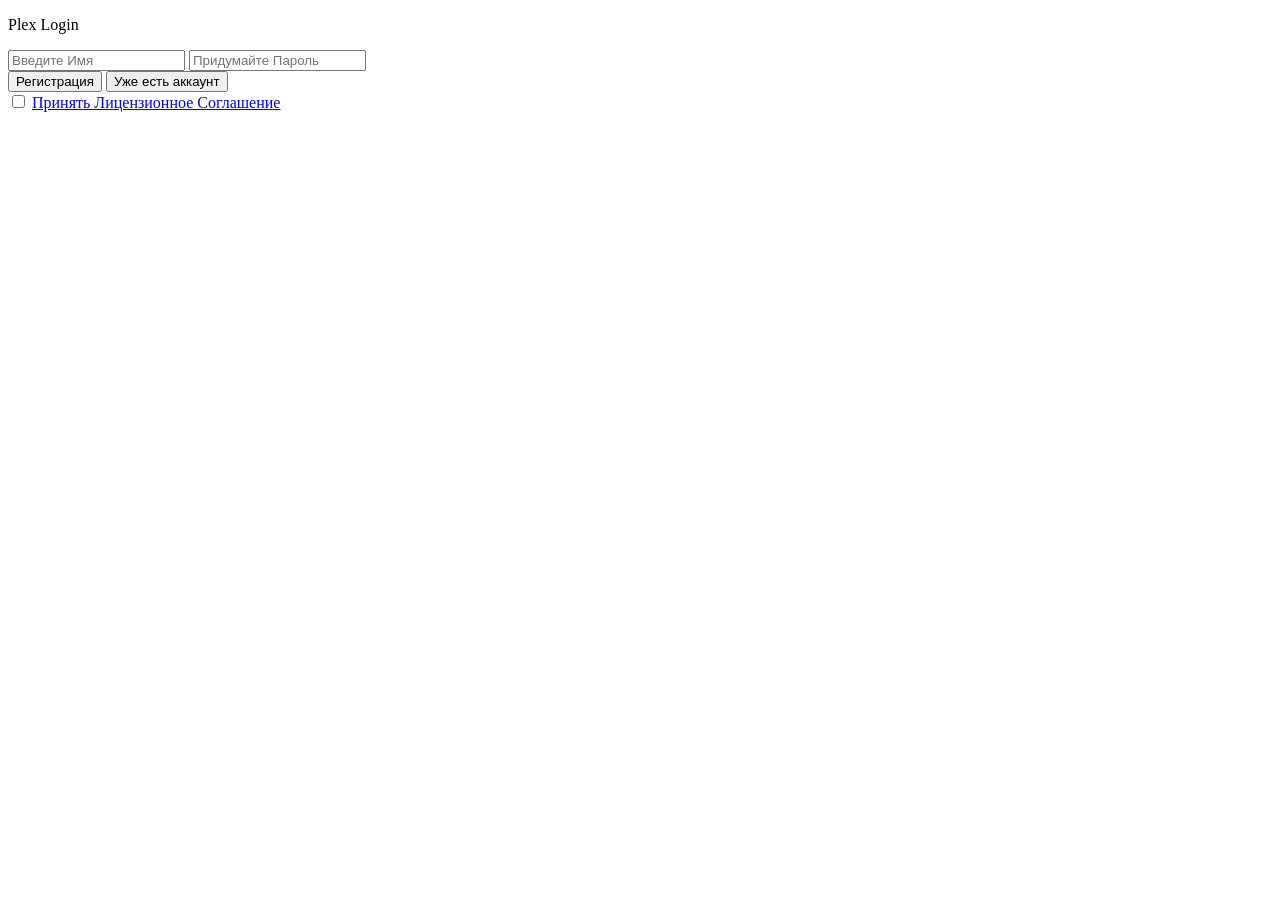
==== pages/index.html @ cbd0dcfc "dev-0-0-1" ====
<!DOCTYPE html>
<html lang="ru">
<head>
    <meta charset="UTF-8">
    <title>Login</title>
    <link rel="stylesheet" href="/s/css/style_reg.css">
    <meta name="viewport" content="width=device-width, initial-scale=1.0">

    
</head>
<body>
    <div id="intro-container">
        <p id="main-intro">Plex Login</p>
    </div>
    <div id="Notification" style="display:none;"></div>
    <div id="main-container">
        <div id="main-inputs">
            <input type="text" id="user" placeholder="Введите Имя">
            <input type="password" id="pass" placeholder="Придумайте Пароль">
        </div>

        <div id="main-buttons">
            <button id="Login">Регистрация</button>
            <button id="Sign-in">Уже есть аккаунт</button>
        </div>
        <div id="license">
            <input type="checkbox" id="checkBox">
            <a href="/l/" id="link">Принять Лицензионное Соглашение</a>
        </div>
    </div>
    <script src="/s/js/script_reg.js"></script>
</body>
</html>
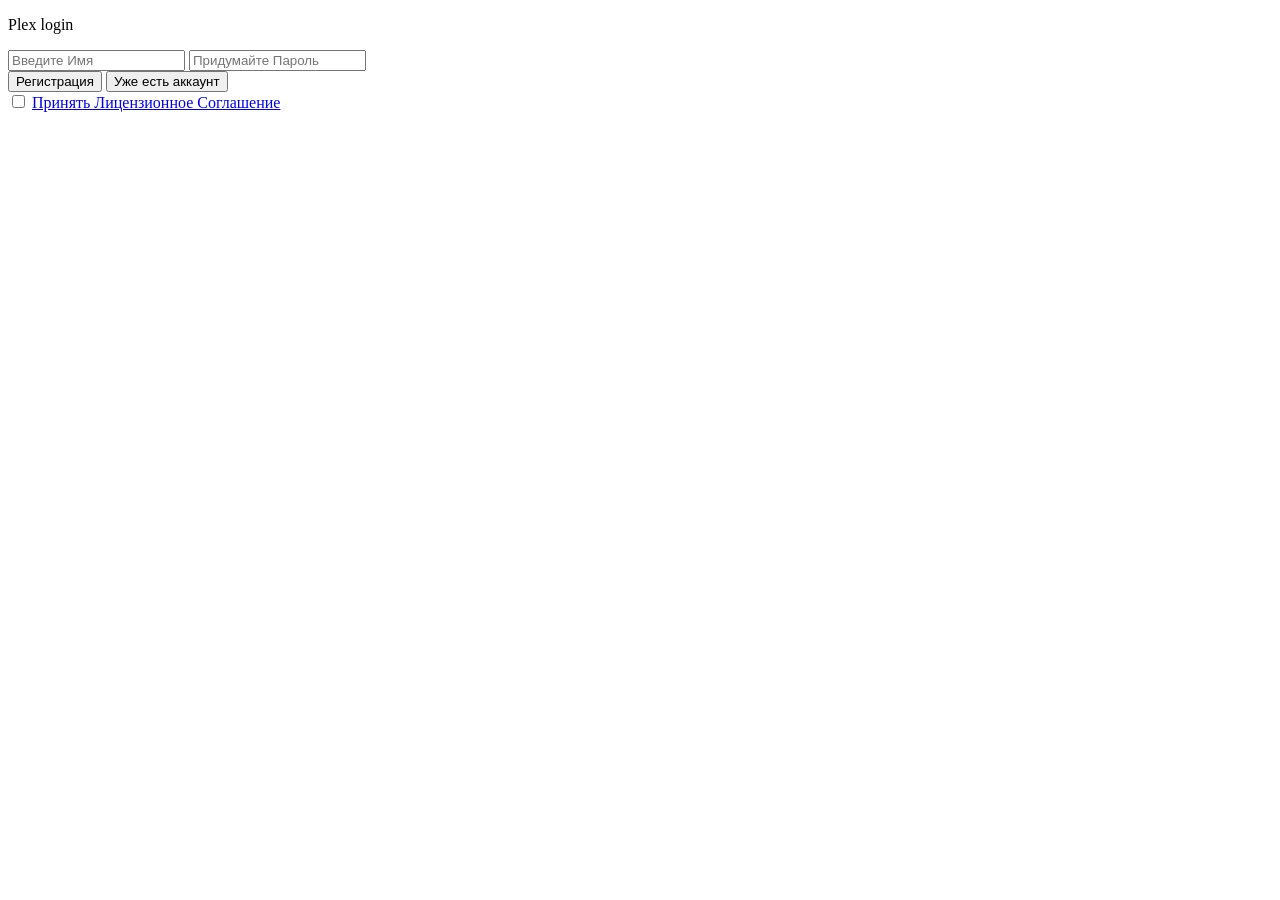
==== commit 5a0653e9: "dev-0-0-2" ====
--- a/pages/index.html
+++ b/pages/index.html
@@ -10,7 +10,7 @@
 </head>
 <body>
     <div id="intro-container">
-        <p id="main-intro">Plex Login</p>
+        <p id="main-intro">Plex login</p>
     </div>
     <div id="Notification" style="display:none;"></div>
     <div id="main-container">
